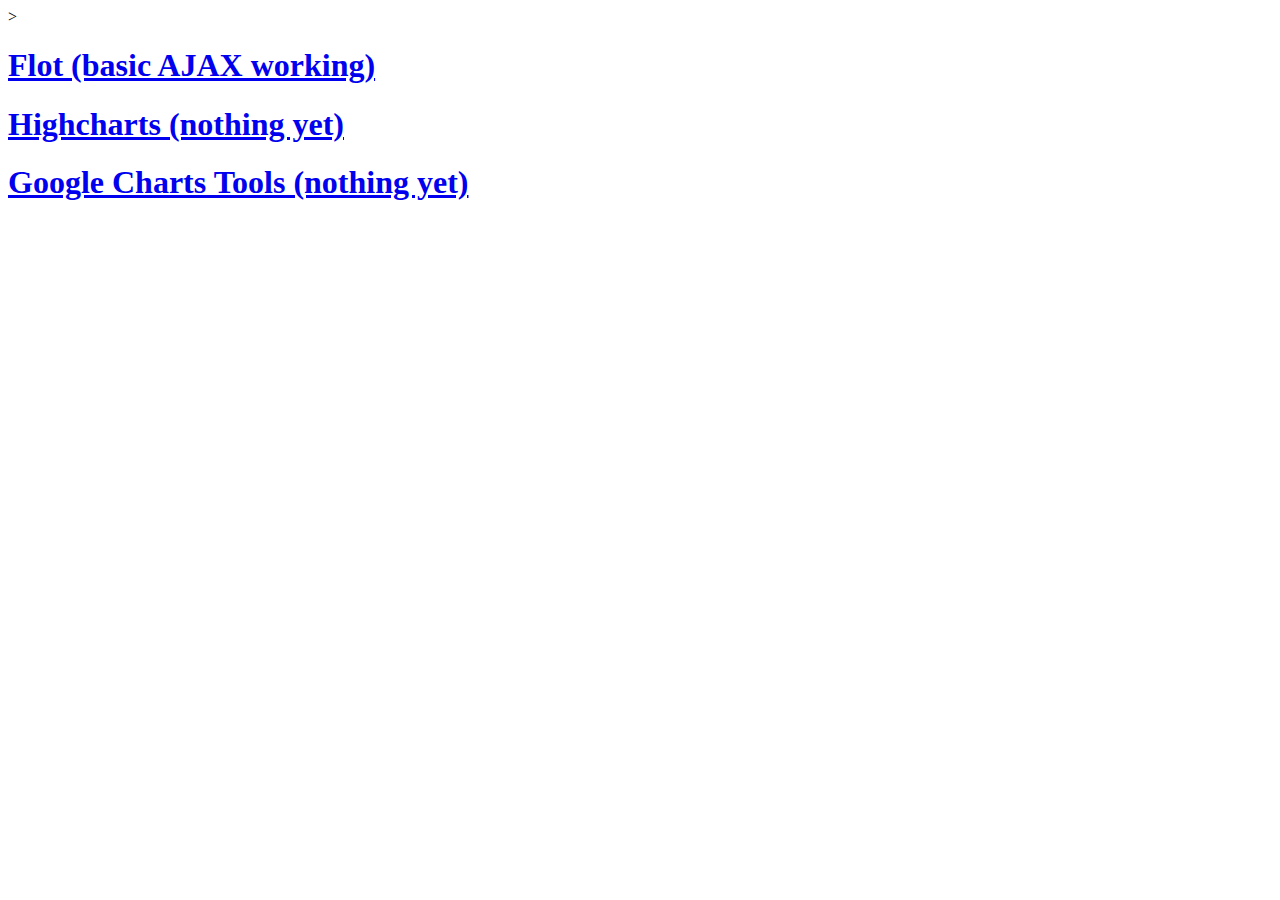
==== index.html @ e0bba1de "Basic examples of flot running with JSON datasource for Pie and Stacked charts." ====
<html>
    <head>
        <title>This is a test page to test some charting libraries</title>>
    </head>
    <body>
        
        <a href="flot.html"><h1>Flot (basic AJAX working)</h1></a>
        <a href="highcharts.html"><h1>Highcharts (nothing yet)</h1></a>
        <a href="google.html"><h1>Google Charts Tools (nothing yet)</h1></a>
    </body>
</html>
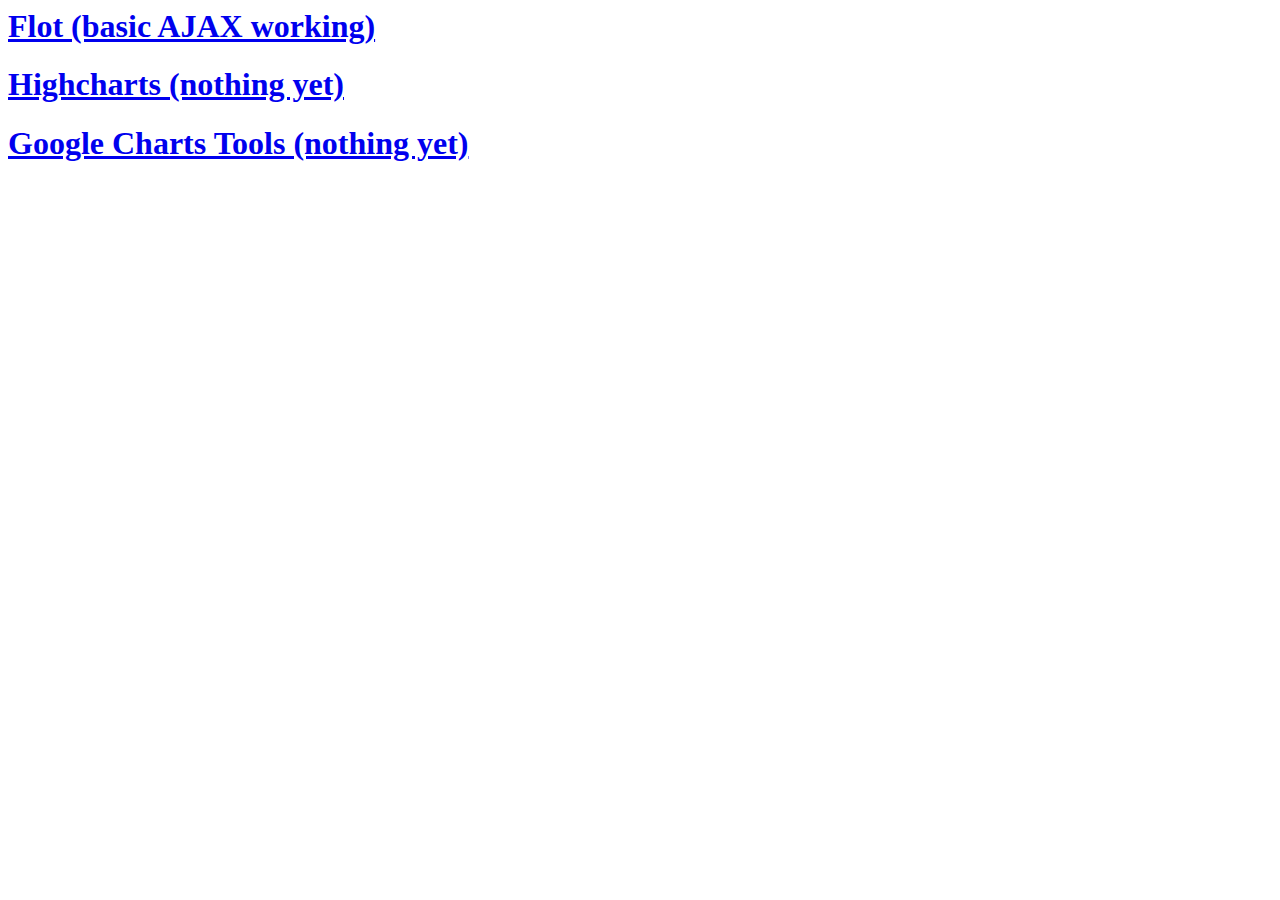
==== commit a90b8ef5: "removed dangling >" ====
--- a/index.html
+++ b/index.html
@@ -1,9 +1,8 @@
 <html>
     <head>
-        <title>This is a test page to test some charting libraries</title>>
+        <title>This is a test page to test some charting libraries</title>
     </head>
     <body>
-        
         <a href="flot.html"><h1>Flot (basic AJAX working)</h1></a>
         <a href="highcharts.html"><h1>Highcharts (nothing yet)</h1></a>
         <a href="google.html"><h1>Google Charts Tools (nothing yet)</h1></a>
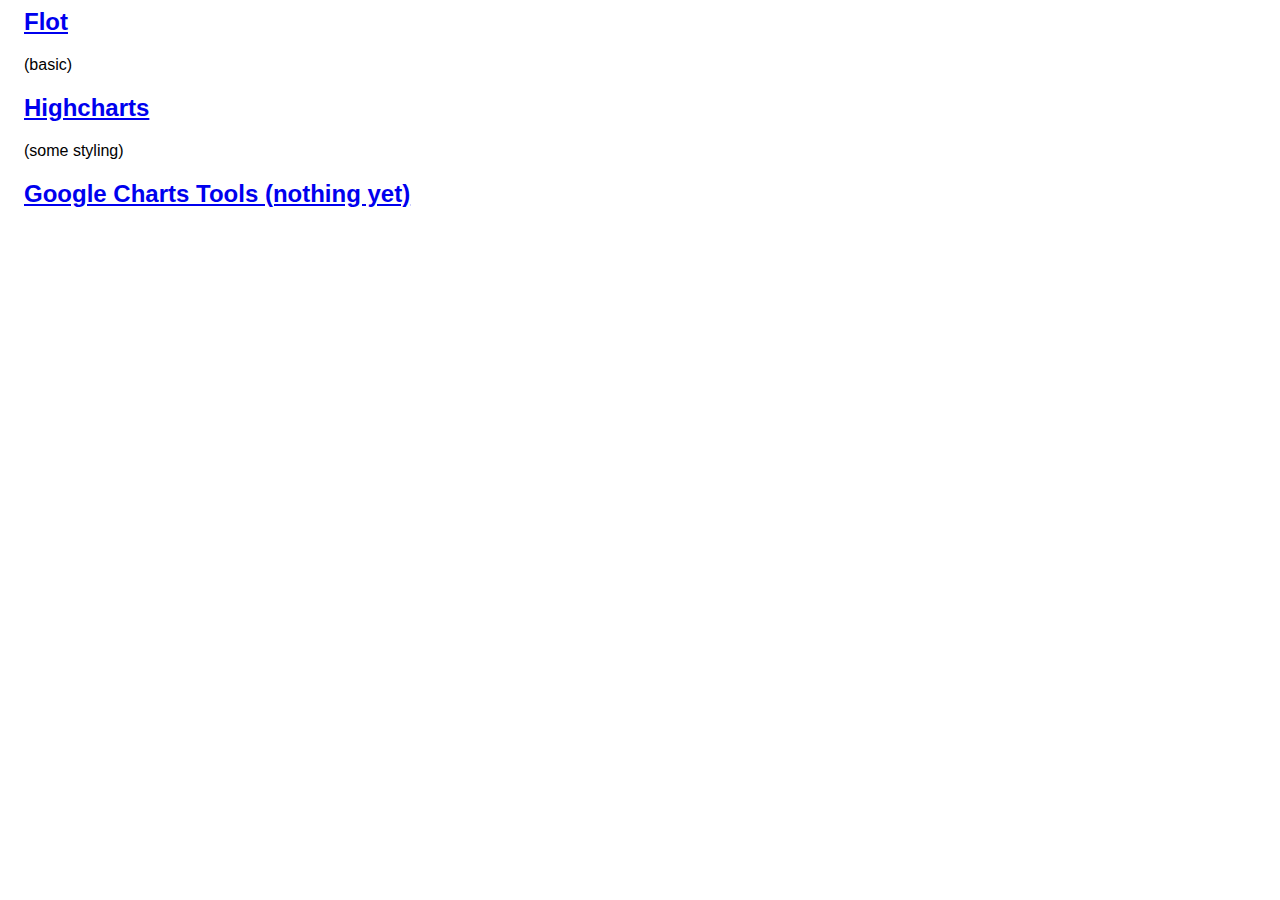
==== commit fea03fa7: "HighCharts work" ====
--- a/index.html
+++ b/index.html
@@ -1,10 +1,11 @@
 <html>
     <head>
         <title>This is a test page to test some charting libraries</title>
+        <link rel="stylesheet" type="text/css" href="index.css"/>
     </head>
     <body>
-        <a href="flot.html"><h1>Flot (basic AJAX working)</h1></a>
-        <a href="highcharts.html"><h1>Highcharts (nothing yet)</h1></a>
-        <a href="google.html"><h1>Google Charts Tools (nothing yet)</h1></a>
+        <a href="flot.html"><h2>Flot</h2></a>(basic)
+        <a href="highcharts.html"><h2>Highcharts</h2></a>(some styling)
+        <a href="google.html"><h2>Google Charts Tools (nothing yet)</h2></a>
     </body>
 </html>
--- a/index.css
+++ b/index.css
@@ -0,0 +1,17 @@
+* {
+  font-family: sans-serif;
+}
+
+body{
+  padding: 0 1em 1em 1em;
+}
+
+div.graph{
+  width: 500px;
+  height: 300px;
+  display:block;
+  #border: 1px dashed gainsboro;
+}
+div.column{
+  width:500px;
+}
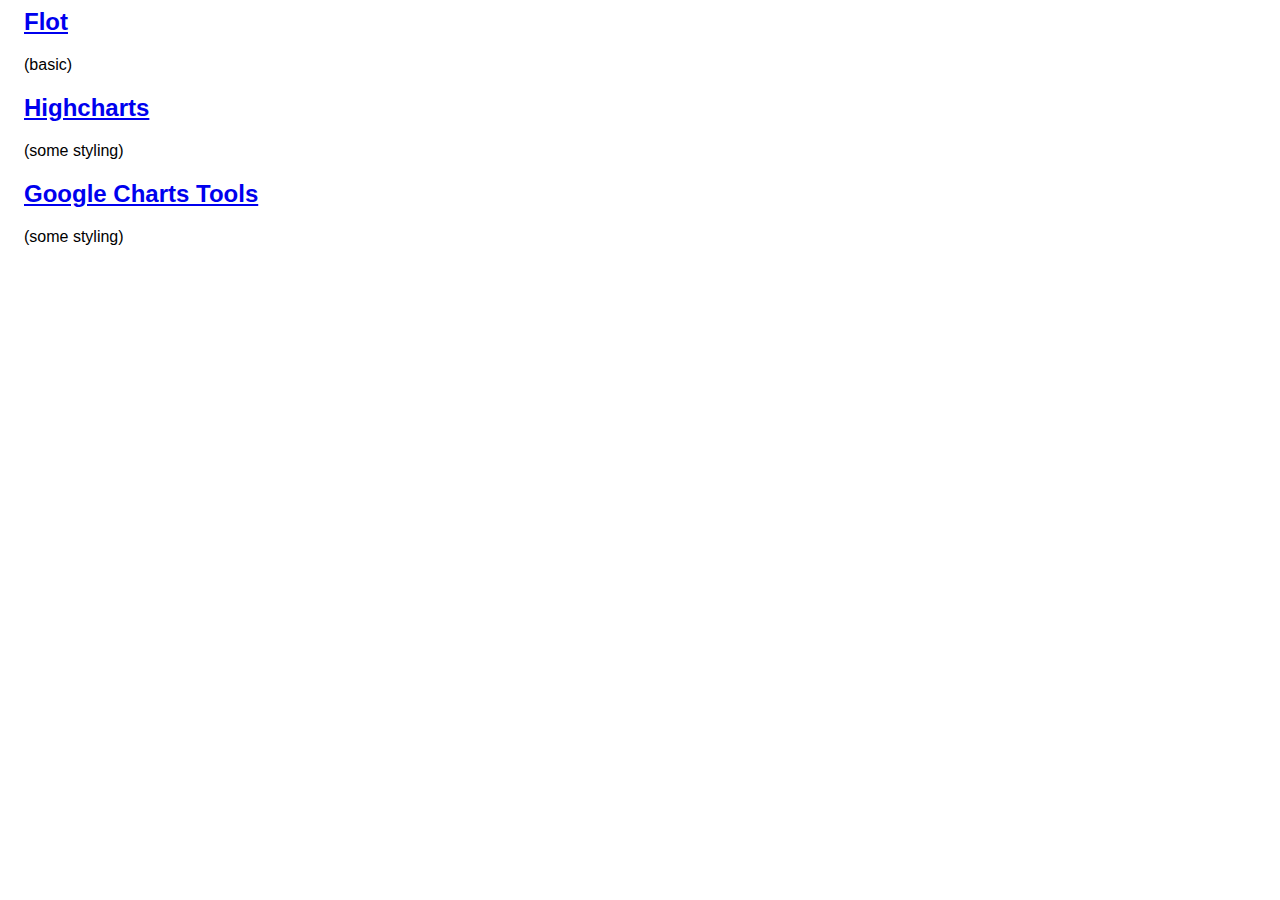
==== commit cc45268b: "The google chart page work with both a Pie and column chart." ====
--- a/index.html
+++ b/index.html
@@ -6,6 +6,6 @@
     <body>
         <a href="flot.html"><h2>Flot</h2></a>(basic)
         <a href="highcharts.html"><h2>Highcharts</h2></a>(some styling)
-        <a href="google.html"><h2>Google Charts Tools (nothing yet)</h2></a>
+        <a href="google.html"><h2>Google Charts Tools</h2></a>(some styling)
     </body>
 </html>
